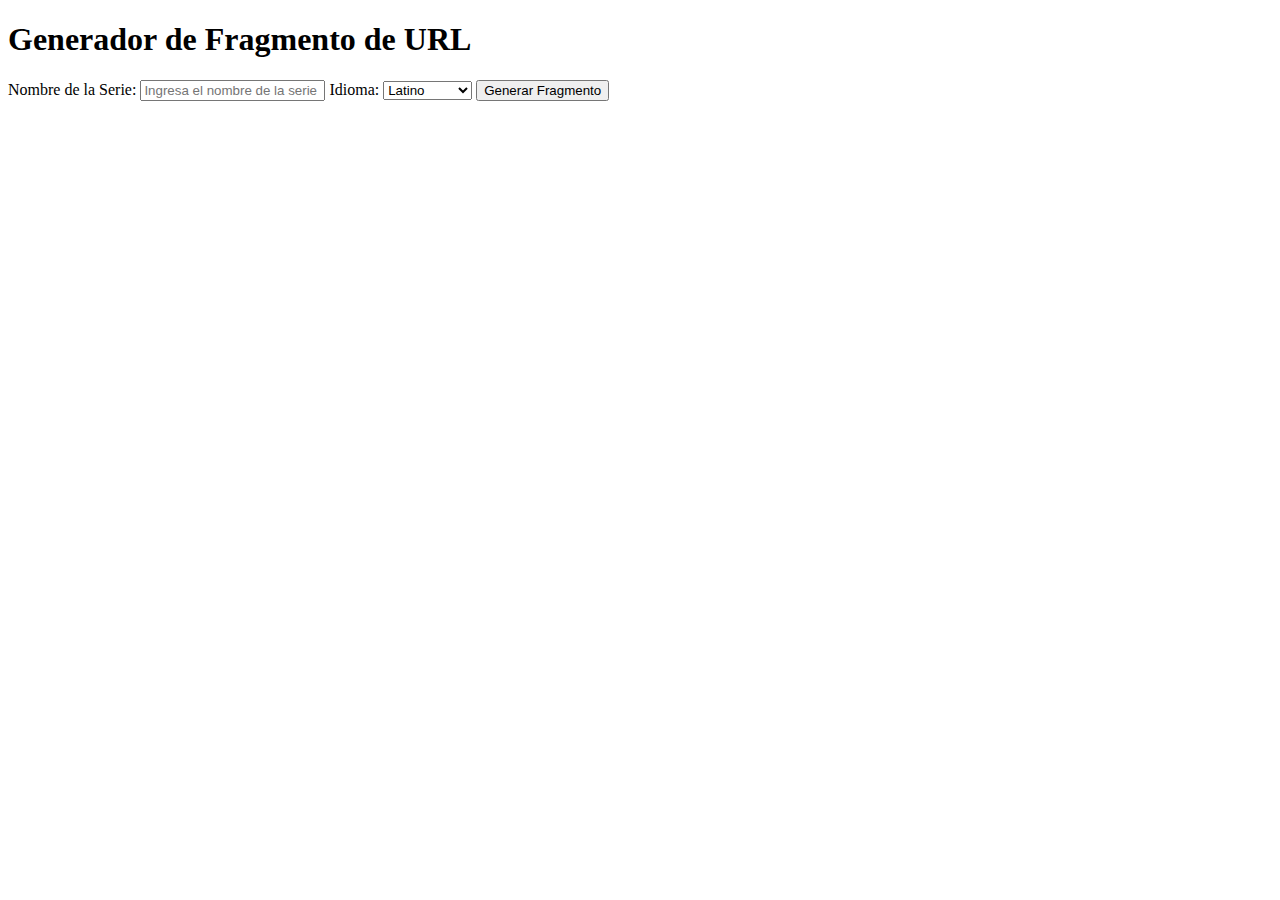
==== index.html @ 9838c1b6 "index.html" ====
<!DOCTYPE html>
<html lang="es">
<head>
    <meta charset="UTF-8">
    <meta name="viewport" content="width=device-width, initial-scale=1.0">
    <title>Generador de Fragmento de URL</title>
    <link rel="stylesheet" href="styles.css">
</head>
<body>
    <div class="container">
        <h1>Generador de Fragmento de URL</h1>
        <form id="formulario">
            <label for="nombre">Nombre de la Serie:</label>
            <input type="text" id="nombre" placeholder="Ingresa el nombre de la serie" maxlength="50" required>

            <label for="idioma">Idioma:</label>
            <select id="idioma" required>
                <option value="Lat">Latino</option>
                <option value="Es">Español</option>
                <option value="Sub">Subtitulado</option>
            </select>

            <button type="button" onclick="generarFragmento()">Generar Fragmento</button>
        </form>

        <div id="resultado"></div>
        <div id="historial"></div>
    </div>
    <script src="script.js"></script>
</body>
</html>
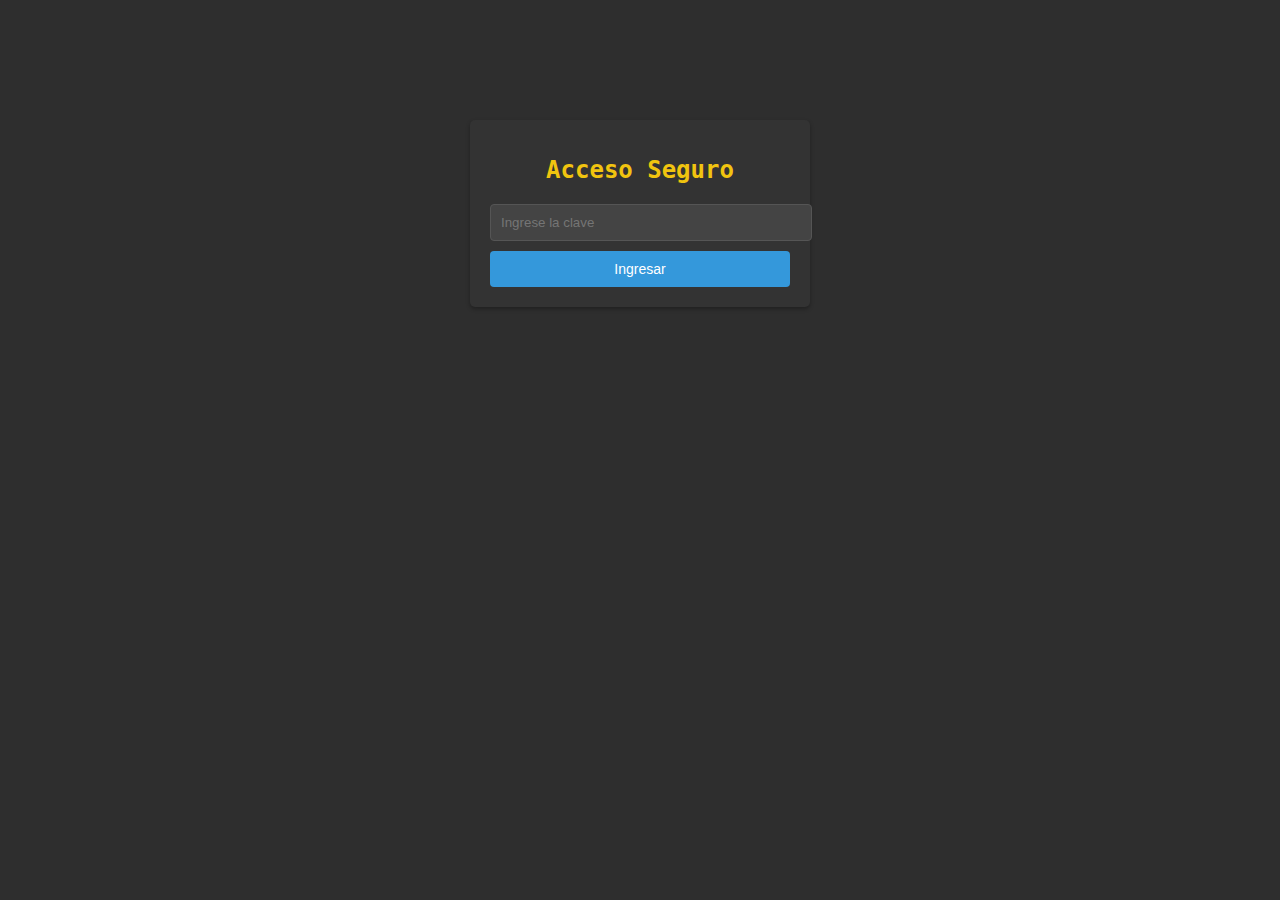
==== commit fc1e54c4: "Update index.html" ====
--- a/index.html
+++ b/index.html
@@ -4,10 +4,121 @@
     <meta charset="UTF-8">
     <meta name="viewport" content="width=device-width, initial-scale=1.0">
     <title>Generador de Fragmento de URL</title>
-    <link rel="stylesheet" href="styles.css">
+    <style>
+        body {
+            font-family: Consolas, monospace;
+            margin: 0;
+            padding: 20px;
+            background-color: #2e2e2e;
+            color: #ccc;
+        }
+        .container {
+            max-width: 600px;
+            margin: auto;
+            padding: 20px;
+            background: #333;
+            border-radius: 5px;
+            box-shadow: 0 2px 4px rgba(0, 0, 0, 0.3);
+        }
+        h1 {
+            font-size: 24px;
+            margin-bottom: 20px;
+            color: #f1c40f;
+        }
+        label {
+            display: block;
+            margin-bottom: 5px;
+            font-size: 14px;
+            color: #f1c40f;
+        }
+        input[type="text"], select {
+            width: calc(100% - 22px);
+            padding: 10px;
+            margin-bottom: 10px;
+            border: 1px solid #555;
+            border-radius: 4px;
+            background: #444;
+            color: #fff;
+        }
+        button {
+            background-color: #3498db;
+            color: #fff;
+            border: none;
+            padding: 10px 15px;
+            font-size: 14px;
+            cursor: pointer;
+            border-radius: 4px;
+            transition: background-color 0.3s, transform 0.2s;
+        }
+        button:hover {
+            background-color: #2980b9;
+        }
+        button:active {
+            transform: scale(0.98);
+        }
+        #resultado {
+            margin-top: 20px;
+            padding: 10px;
+            background: #222;
+            border: 1px solid #555;
+            border-radius: 4px;
+            font-size: 14px;
+        }
+        .error {
+            color: #e74c3c;
+        }
+        #historial {
+            margin-top: 20px;
+            background: #444;
+            padding: 10px;
+            border-radius: 4px;
+            color: #ccc;
+        }
+        .hidden {
+            display: none;
+        }
+        .login-container {
+            max-width: 300px;
+            margin: 100px auto;
+            background: #333;
+            padding: 20px;
+            border-radius: 5px;
+            box-shadow: 0 2px 4px rgba(0, 0, 0, 0.3);
+            text-align: center;
+        }
+        .login-container input {
+            width: 100%;
+            padding: 10px;
+            margin-bottom: 10px;
+            border: 1px solid #555;
+            border-radius: 4px;
+            background: #444;
+            color: #fff;
+        }
+        .login-container button {
+            width: 100%;
+            padding: 10px;
+            background-color: #3498db;
+            color: #fff;
+            border: none;
+            border-radius: 4px;
+            cursor: pointer;
+            transition: background-color 0.3s;
+        }
+        .login-container button:hover {
+            background-color: #2980b9;
+        }
+    </style>
 </head>
 <body>
-    <div class="container">
+    <div class="login-container" id="login-container">
+        <h1>Acceso Seguro</h1>
+        <input type="password" id="password" placeholder="Ingrese la clave">
+        <button onclick="verificarClave()">Ingresar</button>
+        <div id="login-error" class="error"></div>
+    </div>
+
+    <div class="container hidden" id="main-container">
         <h1>Generador de Fragmento de URL</h1>
         <form id="formulario">
             <label for="nombre">Nombre de la Serie:</label>
@@ -26,6 +137,90 @@
         <div id="resultado"></div>
         <div id="historial"></div>
     </div>
-    <script src="script.js"></script>
+
+    <script>
+        let historial = JSON.parse(localStorage.getItem('historialFragmentos')) || [];
+        const claveCorrecta = 'claveSegura123';  // Clave segura
+
+        // Función para verificar la clave de acceso
+        function verificarClave() {
+            const claveIngresada = document.getElementById('password').value;
+
+            if (claveIngresada === claveCorrecta) {
+                localStorage.setItem('sesionActiva', 'true');
+                mostrarMainContainer();
+            } else {
+                document.getElementById('login-error').innerText = 'Clave incorrecta. Intente de nuevo.';
+            }
+        }
+
+        // Función para mostrar el contenedor principal
+        function mostrarMainContainer() {
+            document.getElementById('login-container').classList.add('hidden');
+            document.getElementById('main-container').classList.remove('hidden');
+            actualizarHistorial();
+        }
+
+        // Comprobar si la sesión ya está activa
+        if (localStorage.getItem('sesionActiva') === 'true') {
+            mostrarMainContainer();
+        }
+
+        // Validación en tiempo real
+        document.getElementById('nombre').addEventListener('input', function () {
+            var nombre = this.value.trim();
+            var resultado = document.getElementById('resultado');
+
+            if (nombre.length > 50) {
+                resultado.innerHTML = '<span class="error">El nombre no puede exceder los 50 caracteres.</span>';
+            } else {
+                resultado.innerHTML = '';
+            }
+        });
+
+        // Función para generar el fragmento
+        function generarFragmento() {
+            var nombre = document.getElementById('nombre').value.trim();
+            var idioma = document.getElementById('idioma').value;
+            var resultado = document.getElementById('resultado');
+
+            if (nombre === '') {
+                resultado.innerHTML = '<span class="error">Por favor, ingresa el nombre de la serie.</span>';
+                return;
+            }
+            if (nombre.length > 50) {
+                resultado.innerHTML = '<span class="error">El nombre de la serie no puede exceder los 50 caracteres.</span>';
+                return;
+            }
+
+            var nombreFormateado = nombre.replace(/\s+/g, '-');
+            var fragmento = '#' + nombreFormateado + '-' + idioma;
+
+            // Guardar en el historial
+            historial.push(fragmento);
+            guardarHistorial();
+            actualizarHistorial();
+
+            resultado.innerText = 'Fragmento generado: ' + fragmento;
+        }
+
+        // Función para guardar el historial en el almacenamiento local
+        function guardarHistorial() {
+            localStorage.setItem('historialFragmentos', JSON.stringify(historial));
+        }
+
+        // Función para actualizar y mostrar el historial
+        function actualizarHistorial() {
+            var historialDiv = document.getElementById('historial');
+            historialDiv.innerHTML = '<strong>Historial:</strong><br>' + historial.join('<br>');
+        }
+
+        // Mostrar el historial almacenado al cargar la página
+        document.addEventListener('DOMContentLoaded', function() {
+            if (historial.length > 0) {
+                actualizarHistorial();
+            }
+        });
+    </script>
 </body>
 </html>
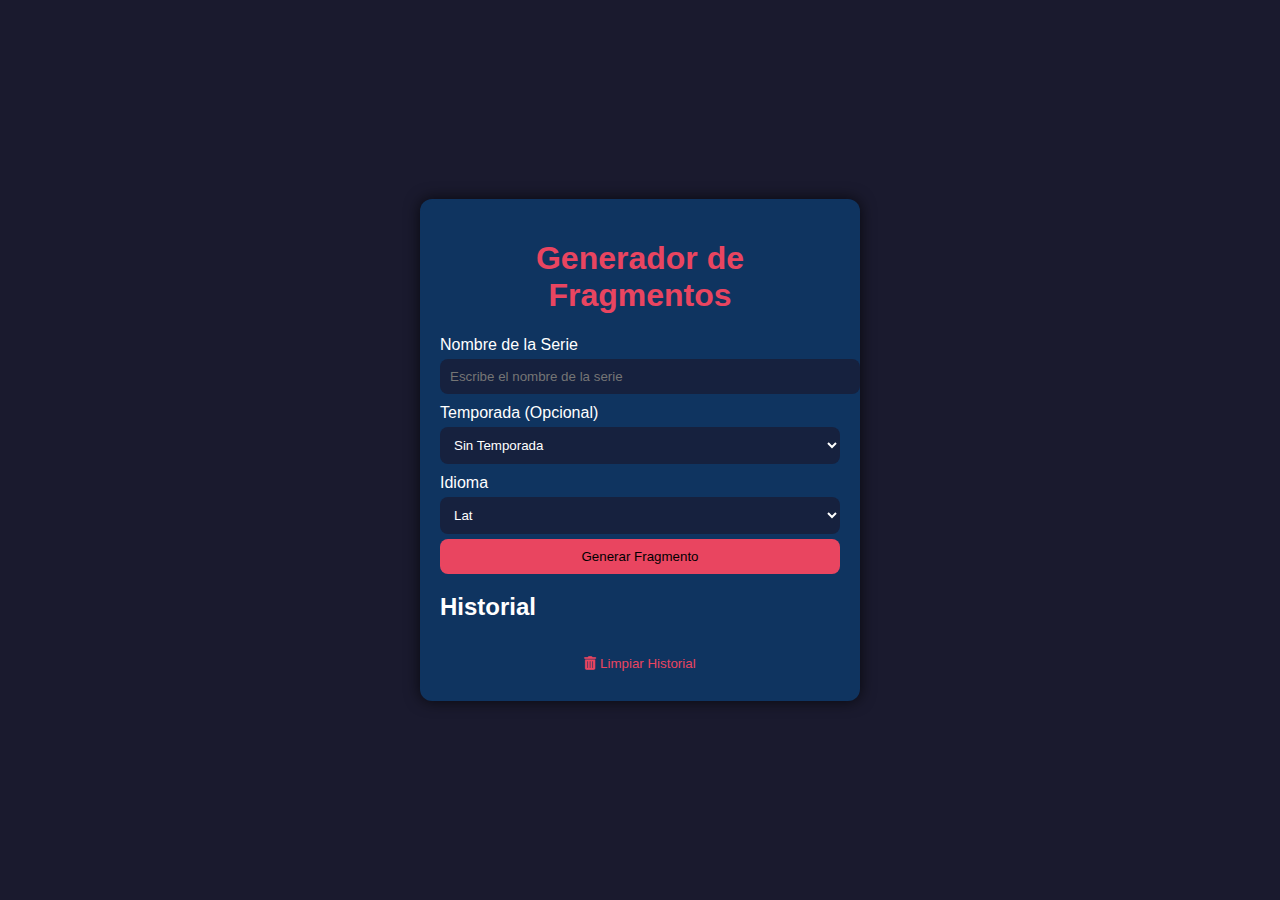
==== commit ac843484: "Update index.html" ====
--- a/index.html
+++ b/index.html
@@ -3,224 +3,230 @@
 <head>
     <meta charset="UTF-8">
     <meta name="viewport" content="width=device-width, initial-scale=1.0">
-    <title>Generador de Fragmento de URL</title>
+    <title>Generador de Fragmentos</title>
+    <link rel="stylesheet" href="https://cdnjs.cloudflare.com/ajax/libs/font-awesome/5.15.4/css/all.min.css">
     <style>
         body {
-            font-family: Consolas, monospace;
+            font-family: 'Roboto', sans-serif;
+            background-color: #1a1a2e;
+            color: #fff;
+            display: flex;
+            justify-content: center;
+            align-items: center;
+            height: 100vh;
             margin: 0;
+        }
+
+        .container {
+            background-color: #0f3460;
             padding: 20px;
-            background-color: #2e2e2e;
-            color: #ccc;
-        }
-        .container {
-            max-width: 600px;
-            margin: auto;
-            padding: 20px;
-            background: #333;
-            border-radius: 5px;
-            box-shadow: 0 2px 4px rgba(0, 0, 0, 0.3);
-        }
+            border-radius: 12px;
+            box-shadow: 0 0 15px rgba(0, 0, 0, 0.7);
+            width: 400px;
+        }
+
         h1 {
-            font-size: 24px;
-            margin-bottom: 20px;
-            color: #f1c40f;
-        }
+            text-align: center;
+            color: #e94560;
+        }
+
         label {
             display: block;
-            margin-bottom: 5px;
-            font-size: 14px;
-            color: #f1c40f;
-        }
-        input[type="text"], select {
-            width: calc(100% - 22px);
-            padding: 10px;
-            margin-bottom: 10px;
-            border: 1px solid #555;
-            border-radius: 4px;
-            background: #444;
-            color: #fff;
-        }
-        button {
-            background-color: #3498db;
-            color: #fff;
-            border: none;
-            padding: 10px 15px;
-            font-size: 14px;
-            cursor: pointer;
-            border-radius: 4px;
-            transition: background-color 0.3s, transform 0.2s;
-        }
-        button:hover {
-            background-color: #2980b9;
-        }
-        button:active {
-            transform: scale(0.98);
-        }
-        #resultado {
-            margin-top: 20px;
-            padding: 10px;
-            background: #222;
-            border: 1px solid #555;
-            border-radius: 4px;
-            font-size: 14px;
-        }
-        .error {
-            color: #e74c3c;
-        }
-        #historial {
-            margin-top: 20px;
-            background: #444;
-            padding: 10px;
-            border-radius: 4px;
-            color: #ccc;
-        }
-        .hidden {
-            display: none;
-        }
-        .login-container {
-            max-width: 300px;
-            margin: 100px auto;
-            background: #333;
-            padding: 20px;
-            border-radius: 5px;
-            box-shadow: 0 2px 4px rgba(0, 0, 0, 0.3);
-            text-align: center;
-        }
-        .login-container input {
+            margin-top: 10px;
+        }
+
+        input, select, button {
             width: 100%;
             padding: 10px;
-            margin-bottom: 10px;
-            border: 1px solid #555;
-            border-radius: 4px;
-            background: #444;
+            margin-top: 5px;
+            border: none;
+            border-radius: 8px;
+            outline: none;
+        }
+
+        input, select {
+            background-color: #16213e;
             color: #fff;
         }
-        .login-container button {
-            width: 100%;
-            padding: 10px;
-            background-color: #3498db;
-            color: #fff;
-            border: none;
-            border-radius: 4px;
+
+        button {
+            background-color: #e94560;
             cursor: pointer;
             transition: background-color 0.3s;
         }
-        .login-container button:hover {
-            background-color: #2980b9;
+
+        button:hover {
+            background-color: #a81f39;
+        }
+
+        .copy-btn {
+            background-color: #1f4068;
+            padding: 5px 10px;
+            margin-left: 10px;
+            border-radius: 5px;
+            cursor: pointer;
+        }
+
+        .toast {
+            visibility: hidden;
+            position: fixed;
+            bottom: 20px;
+            left: 50%;
+            transform: translateX(-50%);
+            background-color: #e94560;
+            padding: 10px;
+            border-radius: 8px;
+            color: white;
+            font-weight: bold;
+            transition: visibility 0s, opacity 0.5s linear;
+            opacity: 0;
+        }
+
+        .show {
+            visibility: visible;
+            opacity: 1;
+        }
+
+        .history-item {
+            display: flex;
+            justify-content: space-between;
+            background-color: #1b1b3a;
+            padding: 10px;
+            border-radius: 8px;
+            margin-top: 5px;
+        }
+
+        .clear-btn {
+            background-color: transparent;
+            border: none;
+            cursor: pointer;
+            color: #e94560;
         }
     </style>
 </head>
 <body>
-    <div class="login-container" id="login-container">
-        <h1>Acceso Seguro</h1>
-        <input type="password" id="password" placeholder="Ingrese la clave">
-        <button onclick="verificarClave()">Ingresar</button>
-        <div id="login-error" class="error"></div>
-    </div>
-
-    <div class="container hidden" id="main-container">
-        <h1>Generador de Fragmento de URL</h1>
-        <form id="formulario">
-            <label for="nombre">Nombre de la Serie:</label>
-            <input type="text" id="nombre" placeholder="Ingresa el nombre de la serie" maxlength="50" required>
-
-            <label for="idioma">Idioma:</label>
-            <select id="idioma" required>
-                <option value="Lat">Latino</option>
-                <option value="Es">Español</option>
-                <option value="Sub">Subtitulado</option>
-            </select>
-
-            <button type="button" onclick="generarFragmento()">Generar Fragmento</button>
-        </form>
-
-        <div id="resultado"></div>
+    <div class="container">
+        <h1>Generador de Fragmentos</h1>
+
+        <label for="nombre">Nombre de la Serie</label>
+        <input type="text" id="nombre" placeholder="Escribe el nombre de la serie">
+
+        <label for="temporada">Temporada (Opcional)</label>
+        <select id="temporada">
+            <option value="">Sin Temporada</option>
+            <option value="T1">T1</option>
+            <option value="T2">T2</option>
+            <option value="T3">T3</option>
+            <!-- Agrega más temporadas según sea necesario -->
+        </select>
+
+        <label for="idioma">Idioma</label>
+        <select id="idioma">
+            <option value="Lat">Lat</option>
+            <option value="Es">Es</option>
+            <option value="Sub">Sub</option>
+        </select>
+
+        <button onclick="generarFragmento()">Generar Fragmento</button>
+
+        <div id="resultado" class="resultado"></div>
+
+        <h2>Historial</h2>
         <div id="historial"></div>
     </div>
 
+    <div id="toast" class="toast">Fragmento copiado</div>
+
     <script>
         let historial = JSON.parse(localStorage.getItem('historialFragmentos')) || [];
-        const claveCorrecta = 'claveSegura123';  // Clave segura
-
-        // Función para verificar la clave de acceso
-        function verificarClave() {
-            const claveIngresada = document.getElementById('password').value;
-
-            if (claveIngresada === claveCorrecta) {
-                localStorage.setItem('sesionActiva', 'true');
-                mostrarMainContainer();
-            } else {
-                document.getElementById('login-error').innerText = 'Clave incorrecta. Intente de nuevo.';
-            }
-        }
-
-        // Función para mostrar el contenedor principal
+
         function mostrarMainContainer() {
-            document.getElementById('login-container').classList.add('hidden');
-            document.getElementById('main-container').classList.remove('hidden');
-            actualizarHistorial();
-        }
-
-        // Comprobar si la sesión ya está activa
+            document.querySelector('.container').classList.remove('hidden');
+        }
+
+        // Mantener la sesión activa
         if (localStorage.getItem('sesionActiva') === 'true') {
             mostrarMainContainer();
         }
 
-        // Validación en tiempo real
-        document.getElementById('nombre').addEventListener('input', function () {
-            var nombre = this.value.trim();
-            var resultado = document.getElementById('resultado');
-
-            if (nombre.length > 50) {
-                resultado.innerHTML = '<span class="error">El nombre no puede exceder los 50 caracteres.</span>';
-            } else {
-                resultado.innerHTML = '';
-            }
-        });
-
-        // Función para generar el fragmento
+        // Función para validar y corregir caracteres del nombre de la serie
+        function validarYCorregirNombre(nombre) {
+            const map = { 'ñ': 'n', 'á': 'a', 'é': 'e', 'í': 'i', 'ó': 'o', 'ú': 'u' };
+            return nombre.toLowerCase().replace(/[^\w\s-]/g, function(char) {
+                return map[char] || '';
+            });
+        }
+
+        // Función para generar fragmento
         function generarFragmento() {
-            var nombre = document.getElementById('nombre').value.trim();
-            var idioma = document.getElementById('idioma').value;
-            var resultado = document.getElementById('resultado');
-
-            if (nombre === '') {
-                resultado.innerHTML = '<span class="error">Por favor, ingresa el nombre de la serie.</span>';
+            const nombre = document.getElementById('nombre').value.trim();
+            const idioma = document.getElementById('idioma').value;
+            const temporada = document.getElementById('temporada').value;
+
+            const nombreCorregido = validarYCorregirNombre(nombre);
+
+            if (nombreCorregido === '') {
+                alert('El nombre de la serie contiene caracteres no válidos o está vacío.');
                 return;
             }
-            if (nombre.length > 50) {
-                resultado.innerHTML = '<span class="error">El nombre de la serie no puede exceder los 50 caracteres.</span>';
+
+            let fragmento = '#';
+            if (temporada) fragmento += temporada + '-';
+            fragmento += nombreCorregido.split(' ').join('-') + '-' + idioma;
+
+            // Verificar si el fragmento ya existe
+            if (historial.includes(fragmento)) {
+                alert('Este fragmento ya fue generado.');
                 return;
             }
 
-            var nombreFormateado = nombre.replace(/\s+/g, '-');
-            var fragmento = '#' + nombreFormateado + '-' + idioma;
+            // Mostrar el fragmento
+            const resultado = document.getElementById('resultado');
+            resultado.innerHTML = fragmento + 
+                '<button class="copy-btn" onclick="copiarAlPortapapeles(\'' + fragmento + '\')"><i class="fas fa-copy"></i></button>';
 
             // Guardar en el historial
             historial.push(fragmento);
-            guardarHistorial();
+            localStorage.setItem('historialFragmentos', JSON.stringify(historial));
+
             actualizarHistorial();
-
-            resultado.innerText = 'Fragmento generado: ' + fragmento;
-        }
-
-        // Función para guardar el historial en el almacenamiento local
-        function guardarHistorial() {
-            localStorage.setItem('historialFragmentos', JSON.stringify(historial));
-        }
-
-        // Función para actualizar y mostrar el historial
+        }
+
+        // Función para copiar al portapapeles
+        function copiarAlPortapapeles(texto) {
+            navigator.clipboard.writeText(texto).then(function () {
+                mostrarToast('Fragmento copiado');
+            });
+        }
+
+        // Función para actualizar el historial
         function actualizarHistorial() {
-            var historialDiv = document.getElementById('historial');
-            historialDiv.innerHTML = '<strong>Historial:</strong><br>' + historial.join('<br>');
-        }
-
-        // Mostrar el historial almacenado al cargar la página
-        document.addEventListener('DOMContentLoaded', function() {
-            if (historial.length > 0) {
-                actualizarHistorial();
-            }
-        });
+            const historialDiv = document.getElementById('historial');
+            historialDiv.innerHTML = historial.map(item => `
+                <div class="history-item">${item} 
+                    <button class="copy-btn" onclick="copiarAlPortapapeles('${item}')"><i class="fas fa-copy"></i></button>
+                </div>
+            `).join('');
+            historialDiv.innerHTML += `<button class="clear-btn" onclick="eliminarHistorial()"><i class="fas fa-trash-alt"></i> Limpiar Historial</button>`;
+        }
+
+        // Función para eliminar el historial
+        function eliminarHistorial() {
+            historial = [];
+            localStorage.removeItem('historialFragmentos');
+            actualizarHistorial();
+        }
+
+        // Mostrar mensaje flotante (toast)
+        function mostrarToast(mensaje) {
+            const toast = document.getElementById('toast');
+            toast.innerText = mensaje;
+            toast.classList.add('show');
+            setTimeout(() => toast.classList.remove('show'), 2000);
+        }
+
+        // Cargar historial al inicio
+        actualizarHistorial();
     </script>
 </body>
 </html>
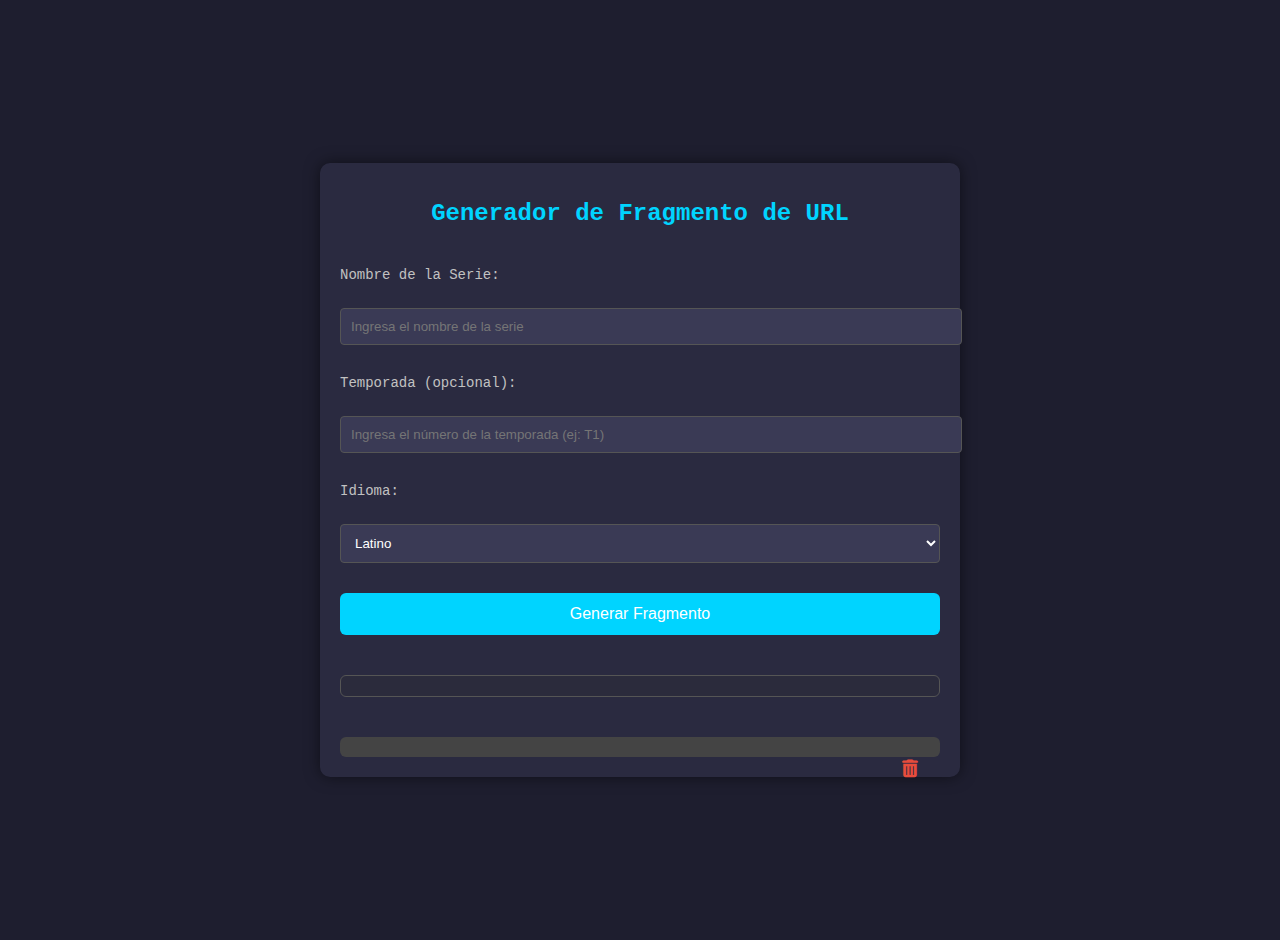
==== commit 2d359f1a: "Update index.html" ====
--- a/index.html
+++ b/index.html
@@ -3,136 +3,155 @@
 <head>
     <meta charset="UTF-8">
     <meta name="viewport" content="width=device-width, initial-scale=1.0">
-    <title>Generador de Fragmentos</title>
-    <link rel="stylesheet" href="https://cdnjs.cloudflare.com/ajax/libs/font-awesome/5.15.4/css/all.min.css">
+    <title>Generador de Fragmento de URL</title>
+    <link rel="stylesheet" href="https://cdnjs.cloudflare.com/ajax/libs/font-awesome/6.0.0-beta3/css/all.min.css">
     <style>
         body {
-            font-family: 'Roboto', sans-serif;
-            background-color: #1a1a2e;
-            color: #fff;
+            font-family: 'Roboto Mono', monospace;
+            margin: 0;
+            padding: 20px;
+            background: #1e1e2f;
+            color: #ffffff;
             display: flex;
             justify-content: center;
             align-items: center;
             height: 100vh;
-            margin: 0;
-        }
-
+        }
         .container {
-            background-color: #0f3460;
+            max-width: 600px;
+            width: 100%;
             padding: 20px;
-            border-radius: 12px;
-            box-shadow: 0 0 15px rgba(0, 0, 0, 0.7);
-            width: 400px;
-        }
-
+            background: #2a2a40;
+            border-radius: 10px;
+            box-shadow: 0px 0px 15px rgba(0, 0, 0, 0.5);
+            display: flex;
+            flex-direction: column;
+            gap: 20px;
+        }
         h1 {
             text-align: center;
-            color: #e94560;
-        }
-
+            font-size: 24px;
+            margin-bottom: 20px;
+            color: #00d4ff;
+        }
         label {
             display: block;
-            margin-top: 10px;
-        }
-
-        input, select, button {
+            font-size: 14px;
+            margin-bottom: 5px;
+            color: #c1c1c1;
+        }
+        input[type="text"], select {
             width: 100%;
             padding: 10px;
-            margin-top: 5px;
+            margin-bottom: 10px;
+            background-color: #3a3a55;
+            border: 1px solid #555;
+            border-radius: 4px;
+            color: #fff;
+        }
+        button {
+            background-color: #00d4ff;
+            color: #fff;
             border: none;
-            border-radius: 8px;
-            outline: none;
-        }
-
-        input, select {
-            background-color: #16213e;
-            color: #fff;
-        }
-
-        button {
-            background-color: #e94560;
+            padding: 12px;
+            font-size: 16px;
             cursor: pointer;
-            transition: background-color 0.3s;
-        }
-
+            border-radius: 6px;
+            transition: all 0.3s;
+        }
         button:hover {
-            background-color: #a81f39;
-        }
-
+            background-color: #00a3cc;
+        }
+        button:active {
+            transform: scale(0.98);
+        }
+        #resultado {
+            margin-top: 20px;
+            padding: 10px;
+            background: #2b2b3c;
+            border: 1px solid #555;
+            border-radius: 6px;
+            font-size: 14px;
+            position: relative;
+        }
         .copy-btn {
-            background-color: #1f4068;
-            padding: 5px 10px;
-            margin-left: 10px;
-            border-radius: 5px;
+            position: absolute;
+            top: 10px;
+            right: 10px;
+            background: transparent;
+            border: none;
+            color: #00d4ff;
             cursor: pointer;
-        }
-
-        .toast {
-            visibility: hidden;
-            position: fixed;
-            bottom: 20px;
-            left: 50%;
-            transform: translateX(-50%);
-            background-color: #e94560;
+            font-size: 16px;
+        }
+        .error {
+            color: #e74c3c;
+        }
+        #historial {
+            margin-top: 20px;
             padding: 10px;
-            border-radius: 8px;
-            color: white;
-            font-weight: bold;
-            transition: visibility 0s, opacity 0.5s linear;
-            opacity: 0;
-        }
-
-        .show {
-            visibility: visible;
-            opacity: 1;
-        }
-
-        .history-item {
+            background: #444;
+            border-radius: 6px;
+            color: #ccc;
+            position: relative;
+        }
+        .clear-btn {
+            position: absolute;
+            top: 10px;
+            right: 10px;
+            background: transparent;
+            border: none;
+            color: #e74c3c;
+            cursor: pointer;
+            font-size: 18px;
+        }
+        .historial-item {
             display: flex;
             justify-content: space-between;
-            background-color: #1b1b3a;
-            padding: 10px;
-            border-radius: 8px;
-            margin-top: 5px;
-        }
-
-        .clear-btn {
-            background-color: transparent;
-            border: none;
-            cursor: pointer;
-            color: #e94560;
+            align-items: center;
+            margin-bottom: 10px;
+        }
+        .toast {
+            position: fixed;
+            bottom: 30px;
+            right: 30px;
+            background-color: #2ecc71;
+            color: #fff;
+            padding: 10px 20px;
+            border-radius: 5px;
+            opacity: 0;
+            transition: opacity 0.5s ease-out;
+        }
+        .toast.show {
+            opacity: 1;
         }
     </style>
 </head>
 <body>
     <div class="container">
-        <h1>Generador de Fragmentos</h1>
-
-        <label for="nombre">Nombre de la Serie</label>
-        <input type="text" id="nombre" placeholder="Escribe el nombre de la serie">
-
-        <label for="temporada">Temporada (Opcional)</label>
-        <select id="temporada">
-            <option value="">Sin Temporada</option>
-            <option value="T1">T1</option>
-            <option value="T2">T2</option>
-            <option value="T3">T3</option>
-            <!-- Agrega más temporadas según sea necesario -->
+        <h1>Generador de Fragmento de URL</h1>
+        
+        <label for="nombre">Nombre de la Serie:</label>
+        <input type="text" id="nombre" placeholder="Ingresa el nombre de la serie" maxlength="50" required>
+
+        <label for="temporada">Temporada (opcional):</label>
+        <input type="text" id="temporada" placeholder="Ingresa el número de la temporada (ej: T1)">
+
+        <label for="idioma">Idioma:</label>
+        <select id="idioma" required>
+            <option value="Lat">Latino</option>
+            <option value="Es">Español</option>
+            <option value="Sub">Subtitulado</option>
         </select>
 
-        <label for="idioma">Idioma</label>
-        <select id="idioma">
-            <option value="Lat">Lat</option>
-            <option value="Es">Es</option>
-            <option value="Sub">Sub</option>
-        </select>
-
-        <button onclick="generarFragmento()">Generar Fragmento</button>
-
-        <div id="resultado" class="resultado"></div>
-
-        <h2>Historial</h2>
-        <div id="historial"></div>
+        <button type="button" onclick="generarFragmento()">Generar Fragmento</button>
+
+        <div id="resultado"></div>
+        <div id="historial">
+            <button class="clear-btn" onclick="eliminarHistorial()">
+                <i class="fas fa-trash-alt"></i>
+            </button>
+        </div>
     </div>
 
     <div id="toast" class="toast">Fragmento copiado</div>
@@ -140,39 +159,41 @@
     <script>
         let historial = JSON.parse(localStorage.getItem('historialFragmentos')) || [];
 
-        function mostrarMainContainer() {
-            document.querySelector('.container').classList.remove('hidden');
-        }
-
-        // Mantener la sesión activa
-        if (localStorage.getItem('sesionActiva') === 'true') {
-            mostrarMainContainer();
-        }
-
-        // Función para validar y corregir caracteres del nombre de la serie
-        function validarYCorregirNombre(nombre) {
-            const map = { 'ñ': 'n', 'á': 'a', 'é': 'e', 'í': 'i', 'ó': 'o', 'ú': 'u' };
-            return nombre.toLowerCase().replace(/[^\w\s-]/g, function(char) {
-                return map[char] || '';
-            });
-        }
-
-        // Función para generar fragmento
+        // Función para validar y corregir caracteres no válidos
+        function corregirNombre(nombre) {
+            const caracteresNoValidos = {
+                'ñ': 'n',
+                'á': 'a',
+                'é': 'e',
+                'í': 'i',
+                'ó': 'o',
+                'ú': 'u',
+                'ü': 'u',
+            };
+            return nombre.toLowerCase().replace(/[ñáéíóúü]/g, match => caracteresNoValidos[match]);
+        }
+
+        // Función para generar el fragmento
         function generarFragmento() {
-            const nombre = document.getElementById('nombre').value.trim();
+            let nombre = document.getElementById('nombre').value.trim();
+            const temporada = document.getElementById('temporada').value.trim();
             const idioma = document.getElementById('idioma').value;
-            const temporada = document.getElementById('temporada').value;
-
-            const nombreCorregido = validarYCorregirNombre(nombre);
-
-            if (nombreCorregido === '') {
-                alert('El nombre de la serie contiene caracteres no válidos o está vacío.');
+
+            // Corregir el nombre de la serie
+            nombre = corregirNombre(nombre.replace(/\s+/g, '-'));
+
+            // Validar si el nombre tiene caracteres no válidos
+            if (!/^[a-z0-9-]+$/i.test(nombre)) {
+                alert('El nombre contiene caracteres no válidos.');
                 return;
             }
 
+            // Crear el fragmento
             let fragmento = '#';
-            if (temporada) fragmento += temporada + '-';
-            fragmento += nombreCorregido.split(' ').join('-') + '-' + idioma;
+            if (temporada) {
+                fragmento += temporada + '-';
+            }
+            fragmento += nombre + '-' + idioma;
 
             // Verificar si el fragmento ya existe
             if (historial.includes(fragmento)) {
@@ -180,10 +201,11 @@
                 return;
             }
 
-            // Mostrar el fragmento
-            const resultado = document.getElementById('resultado');
-            resultado.innerHTML = fragmento + 
-                '<button class="copy-btn" onclick="copiarAlPortapapeles(\'' + fragmento + '\')"><i class="fas fa-copy"></i></button>';
+            // Mostrar el fragmento y el botón de copiado
+            document.getElementById('resultado').innerHTML = `
+                ${fragmento}
+                <button class="copy-btn" onclick="copiarAlPortapapeles('${fragmento}')"><i class="fas fa-copy"></i></button>
+            `;
 
             // Guardar en el historial
             historial.push(fragmento);
@@ -203,11 +225,12 @@
         function actualizarHistorial() {
             const historialDiv = document.getElementById('historial');
             historialDiv.innerHTML = historial.map(item => `
-                <div class="history-item">${item} 
+                <div class="historial-item">
+                    <span>${item}</span>
                     <button class="copy-btn" onclick="copiarAlPortapapeles('${item}')"><i class="fas fa-copy"></i></button>
                 </div>
             `).join('');
-            historialDiv.innerHTML += `<button class="clear-btn" onclick="eliminarHistorial()"><i class="fas fa-trash-alt"></i> Limpiar Historial</button>`;
+            historialDiv.innerHTML += `<button class="clear-btn" onclick="eliminarHistorial()"><i class="fas fa-trash-alt"></i></button>`;
         }
 
         // Función para eliminar el historial
@@ -225,7 +248,7 @@
             setTimeout(() => toast.classList.remove('show'), 2000);
         }
 
-        // Cargar historial al inicio
+        // Cargar el historial al inicio
         actualizarHistorial();
     </script>
 </body>
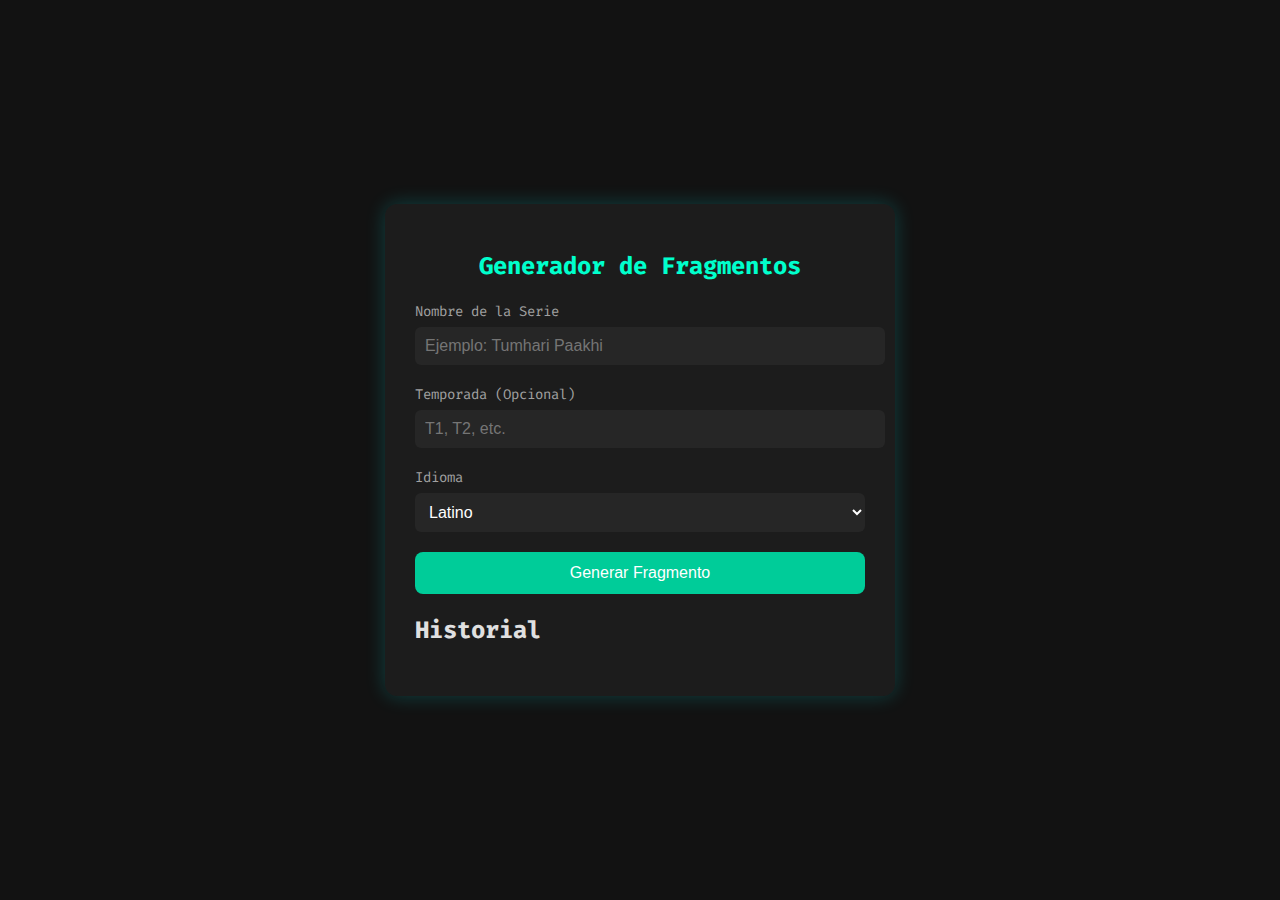
==== commit 5b54de5c: "Update index.html" ====
--- a/index.html
+++ b/index.html
@@ -3,155 +3,123 @@
 <head>
     <meta charset="UTF-8">
     <meta name="viewport" content="width=device-width, initial-scale=1.0">
-    <title>Generador de Fragmento de URL</title>
+    <title>Generador de Fragmentos</title>
     <link rel="stylesheet" href="https://cdnjs.cloudflare.com/ajax/libs/font-awesome/6.0.0-beta3/css/all.min.css">
+    <link rel="stylesheet" href="https://fonts.googleapis.com/css2?family=Fira+Code:wght@400;700&display=swap">
     <style>
         body {
-            font-family: 'Roboto Mono', monospace;
-            margin: 0;
-            padding: 20px;
-            background: #1e1e2f;
-            color: #ffffff;
+            background-color: #121212;
+            color: #e0e0e0;
+            font-family: 'Fira Code', monospace;
             display: flex;
             justify-content: center;
             align-items: center;
             height: 100vh;
+            margin: 0;
         }
         .container {
-            max-width: 600px;
-            width: 100%;
-            padding: 20px;
-            background: #2a2a40;
-            border-radius: 10px;
-            box-shadow: 0px 0px 15px rgba(0, 0, 0, 0.5);
-            display: flex;
-            flex-direction: column;
-            gap: 20px;
+            width: 450px;
+            padding: 30px;
+            background: #1c1c1c;
+            border-radius: 12px;
+            box-shadow: 0 0 20px rgba(0, 255, 255, 0.2);
         }
         h1 {
             text-align: center;
+            color: #00ffcc;
+            margin-bottom: 20px;
             font-size: 24px;
-            margin-bottom: 20px;
-            color: #00d4ff;
         }
         label {
             display: block;
             font-size: 14px;
-            margin-bottom: 5px;
-            color: #c1c1c1;
-        }
-        input[type="text"], select {
+            color: #a1a1a1;
+            margin-bottom: 6px;
+        }
+        input, select {
             width: 100%;
             padding: 10px;
-            margin-bottom: 10px;
-            background-color: #3a3a55;
-            border: 1px solid #555;
-            border-radius: 4px;
+            border: none;
+            border-radius: 6px;
+            background: #262626;
             color: #fff;
+            margin-bottom: 20px;
+            font-size: 16px;
         }
         button {
-            background-color: #00d4ff;
-            color: #fff;
+            width: 100%;
+            padding: 12px;
+            background-color: #00cc99;
             border: none;
-            padding: 12px;
+            border-radius: 8px;
             font-size: 16px;
+            color: white;
             cursor: pointer;
-            border-radius: 6px;
-            transition: all 0.3s;
+            transition: background 0.3s ease;
         }
         button:hover {
-            background-color: #00a3cc;
-        }
-        button:active {
-            transform: scale(0.98);
-        }
-        #resultado {
-            margin-top: 20px;
-            padding: 10px;
-            background: #2b2b3c;
-            border: 1px solid #555;
-            border-radius: 6px;
-            font-size: 14px;
-            position: relative;
-        }
-        .copy-btn {
-            position: absolute;
-            top: 10px;
-            right: 10px;
-            background: transparent;
+            background-color: #00ffcc;
+        }
+        .copy-btn, .delete-btn {
+            background: none;
             border: none;
-            color: #00d4ff;
-            cursor: pointer;
-            font-size: 16px;
-        }
-        .error {
-            color: #e74c3c;
-        }
-        #historial {
-            margin-top: 20px;
-            padding: 10px;
-            background: #444;
-            border-radius: 6px;
-            color: #ccc;
-            position: relative;
-        }
-        .clear-btn {
-            position: absolute;
-            top: 10px;
-            right: 10px;
-            background: transparent;
-            border: none;
-            color: #e74c3c;
+            color: #00ffcc;
             cursor: pointer;
             font-size: 18px;
         }
+        .delete-btn {
+            color: #ff5050;
+        }
         .historial-item {
+            margin-top: 10px;
+            padding: 12px;
+            background: #2b2b2b;
+            border-radius: 6px;
             display: flex;
             justify-content: space-between;
             align-items: center;
-            margin-bottom: 10px;
+            color: #00ffcc;
         }
         .toast {
+            visibility: hidden;
             position: fixed;
-            bottom: 30px;
-            right: 30px;
-            background-color: #2ecc71;
-            color: #fff;
-            padding: 10px 20px;
-            border-radius: 5px;
-            opacity: 0;
-            transition: opacity 0.5s ease-out;
+            bottom: 20px;
+            left: 50%;
+            transform: translateX(-50%);
+            background-color: #00ffcc;
+            color: #000;
+            padding: 10px;
+            border-radius: 8px;
+            font-size: 14px;
         }
         .toast.show {
-            opacity: 1;
+            visibility: visible;
+            transition: visibility 0.3s ease, opacity 0.3s ease;
         }
     </style>
 </head>
 <body>
     <div class="container">
-        <h1>Generador de Fragmento de URL</h1>
+        <h1>Generador de Fragmentos</h1>
         
-        <label for="nombre">Nombre de la Serie:</label>
-        <input type="text" id="nombre" placeholder="Ingresa el nombre de la serie" maxlength="50" required>
-
-        <label for="temporada">Temporada (opcional):</label>
-        <input type="text" id="temporada" placeholder="Ingresa el número de la temporada (ej: T1)">
-
-        <label for="idioma">Idioma:</label>
-        <select id="idioma" required>
+        <label for="nombre">Nombre de la Serie</label>
+        <input type="text" id="nombre" placeholder="Ejemplo: Tumhari Paakhi">
+
+        <label for="temporada">Temporada (Opcional)</label>
+        <input type="number" id="temporada" placeholder="T1, T2, etc.">
+
+        <label for="idioma">Idioma</label>
+        <select id="idioma">
             <option value="Lat">Latino</option>
             <option value="Es">Español</option>
             <option value="Sub">Subtitulado</option>
         </select>
-
-        <button type="button" onclick="generarFragmento()">Generar Fragmento</button>
+        
+        <button onclick="generarFragmento()">Generar Fragmento</button>
 
         <div id="resultado"></div>
-        <div id="historial">
-            <button class="clear-btn" onclick="eliminarHistorial()">
-                <i class="fas fa-trash-alt"></i>
-            </button>
-        </div>
+        <h2>Historial</h2>
+        <div id="historial"></div>
     </div>
 
     <div id="toast" class="toast">Fragmento copiado</div>
@@ -159,41 +127,34 @@
     <script>
         let historial = JSON.parse(localStorage.getItem('historialFragmentos')) || [];
 
-        // Función para validar y corregir caracteres no válidos
-        function corregirNombre(nombre) {
-            const caracteresNoValidos = {
-                'ñ': 'n',
-                'á': 'a',
-                'é': 'e',
-                'í': 'i',
-                'ó': 'o',
-                'ú': 'u',
-                'ü': 'u',
-            };
-            return nombre.toLowerCase().replace(/[ñáéíóúü]/g, match => caracteresNoValidos[match]);
-        }
-
-        // Función para generar el fragmento
+        // Función para corregir caracteres no válidos
+        function corregirCaracteres(nombre) {
+            const mapaCaracteres = { 'ñ': 'n', 'Ñ': 'N', 'á': 'a', 'é': 'e', 'í': 'i', 'ó': 'o', 'ú': 'u', 'Á': 'A', 'É': 'E', 'Í': 'I', 'Ó': 'O', 'Ú': 'U' };
+            return nombre.split('').map(c => mapaCaracteres[c] || c).join('');
+        }
+
+        // Función para validar nombre de la serie
+        function validarNombreSerie(nombre) {
+            const regex = /^[a-zA-Z0-9\s-]+$/;
+            return regex.test(nombre);
+        }
+
+        // Función para generar fragmento
         function generarFragmento() {
             let nombre = document.getElementById('nombre').value.trim();
-            const temporada = document.getElementById('temporada').value.trim();
+            const temporada = document.getElementById('temporada').value;
             const idioma = document.getElementById('idioma').value;
 
-            // Corregir el nombre de la serie
-            nombre = corregirNombre(nombre.replace(/\s+/g, '-'));
-
-            // Validar si el nombre tiene caracteres no válidos
-            if (!/^[a-z0-9-]+$/i.test(nombre)) {
-                alert('El nombre contiene caracteres no válidos.');
+            nombre = corregirCaracteres(nombre);
+
+            if (!validarNombreSerie(nombre)) {
+                alert('El nombre de la serie contiene caracteres no válidos.');
                 return;
             }
 
-            // Crear el fragmento
             let fragmento = '#';
-            if (temporada) {
-                fragmento += temporada + '-';
-            }
-            fragmento += nombre + '-' + idioma;
+            if (temporada) fragmento += `T${temporada}-`;
+            fragmento += nombre.split(' ').join('-') + '-' + idioma;
 
             // Verificar si el fragmento ya existe
             if (historial.includes(fragmento)) {
@@ -201,11 +162,10 @@
                 return;
             }
 
-            // Mostrar el fragmento y el botón de copiado
-            document.getElementById('resultado').innerHTML = `
-                ${fragmento}
-                <button class="copy-btn" onclick="copiarAlPortapapeles('${fragmento}')"><i class="fas fa-copy"></i></button>
-            `;
+            // Mostrar el fragmento
+            const resultado = document.getElementById('resultado');
+            resultado.innerHTML = fragmento + 
+                '<button class="copy-btn" onclick="copiarAlPortapapeles(\'' + fragmento + '\')"><i class="fas fa-copy"></i></button>';
 
             // Guardar en el historial
             historial.push(fragmento);
@@ -225,18 +185,17 @@
         function actualizarHistorial() {
             const historialDiv = document.getElementById('historial');
             historialDiv.innerHTML = historial.map(item => `
-                <div class="historial-item">
-                    <span>${item}</span>
+                <div class="historial-item">${item} 
                     <button class="copy-btn" onclick="copiarAlPortapapeles('${item}')"><i class="fas fa-copy"></i></button>
+                    <button class="delete-btn" onclick="eliminarFragmento('${item}')"><i class="fas fa-trash-alt"></i></button>
                 </div>
             `).join('');
-            historialDiv.innerHTML += `<button class="clear-btn" onclick="eliminarHistorial()"><i class="fas fa-trash-alt"></i></button>`;
-        }
-
-        // Función para eliminar el historial
-        function eliminarHistorial() {
-            historial = [];
-            localStorage.removeItem('historialFragmentos');
+        }
+
+        // Función para eliminar un fragmento del historial
+        function eliminarFragmento(fragmento) {
+            historial = historial.filter(item => item !== fragmento);
+            localStorage.setItem('historialFragmentos', JSON.stringify(historial));
             actualizarHistorial();
         }
 
@@ -248,7 +207,7 @@
             setTimeout(() => toast.classList.remove('show'), 2000);
         }
 
-        // Cargar el historial al inicio
+        // Cargar historial al inicio
         actualizarHistorial();
     </script>
 </body>
